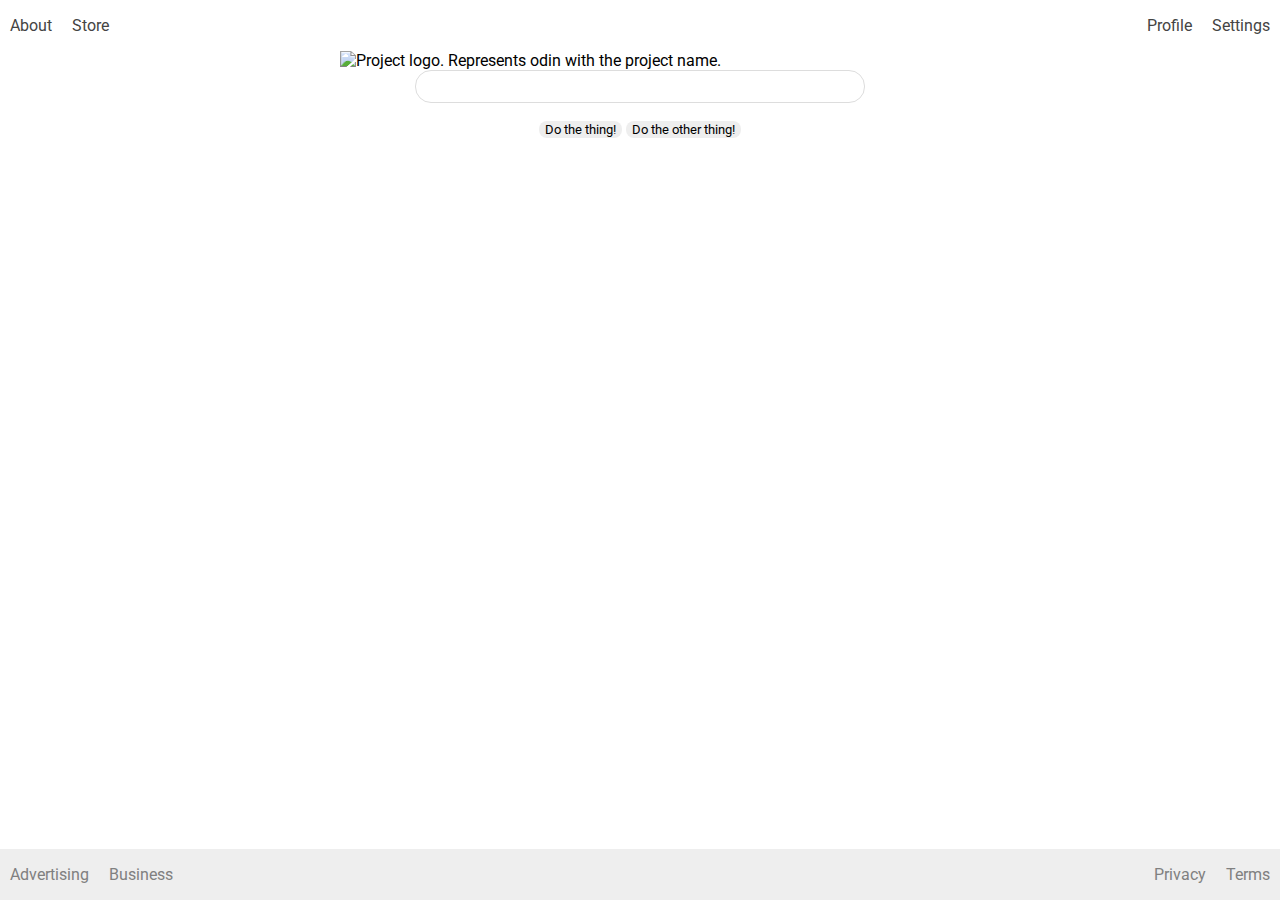
==== flex/06-flex-layout/index.html @ 636b49a6 "unfinished" ====
<!DOCTYPE html>
<html lang="en">
  <head>
    <meta charset="UTF-8">
    <meta http-equiv="X-UA-Compatible" content="IE=edge">
    <meta name="viewport" content="width=device-width, initial-scale=1.0">
    <title>LAYOUT</title>
    <link rel="stylesheet" href="./style.css">
  </head>
  <body>
      <div class="header">
        <ul class="left-links">
          <li><a href="#">About</a></li>
          <li><a href="#">Store</a></li>
        </ul>
        <ul class="right-links">
          <li><a href="#">Profile</a></li>
          <li><a href="#">Settings</a></li>
        </ul>
      </div>
      <div class="container">
        <div class="content">
          <img src="./logo.png" alt="Project logo. Represents odin with the project name.">
          <div class="input">
            <input type="text">
          </div>
          <div class="buttons">
            <button>Do the thing!</button>
            <button>Do the other thing!</button>
          </div>
        </div>
      </div>
      <div class="footer">
        <ul class="left-links">
          <li><a href="#">Advertising</a></li>
          <li><a href="#">Business</a></li>
        </ul>
        <ul class="right-links">
          <li><a href="#">Privacy</a></li>
          <li><a href="#">Terms</a></li>
        </ul>
      </div>
  </body>
</html>
---- flex/06-flex-layout/style.css ----
@import url('https://fonts.googleapis.com/css2?family=Roboto:wght@400;700&display=swap');

body {
  height: 100vh;
  margin: 0;
  overflow: hidden;
  font-family: Roboto, sans-serif;
  display: flex;
  flex-direction: column;
  
}

img {
  width: 600px;
}

button {
  font-family: Roboto, sans-serif;
  border: none;
  border-radius: 8px;
  background: #eee;
}

input {
  border: 1px solid #ddd;
  border-radius: 16px;
  padding: 8px 24px;
  width: 400px;
  margin-bottom: 16px;
}


/* MY ADDITION*/ 

a {
  text-decoration: none;
   

}

.header a {
  color: #444444;
}

.footer a {
  color: #808080;
}

ul {
  list-style-type: none;
  padding: 0;
  
}

.header {
  display: flex;
  justify-content: space-between;
  


}

.footer {
  display: flex;
  justify-content: space-between;
  background-color: #eeeeee;
  margin-top: auto;
  
  
}

.left-links {
  display: flex;
  gap: 20px;
  margin-left: 10px;
  
  
}

.right-links {
  display: flex;
  gap: 20px;
  margin-right: 10px;
  
  
}

.content {
  display: flex;
  justify-content: center;
  align-items: center;
  flex-direction: column;
  
  
}
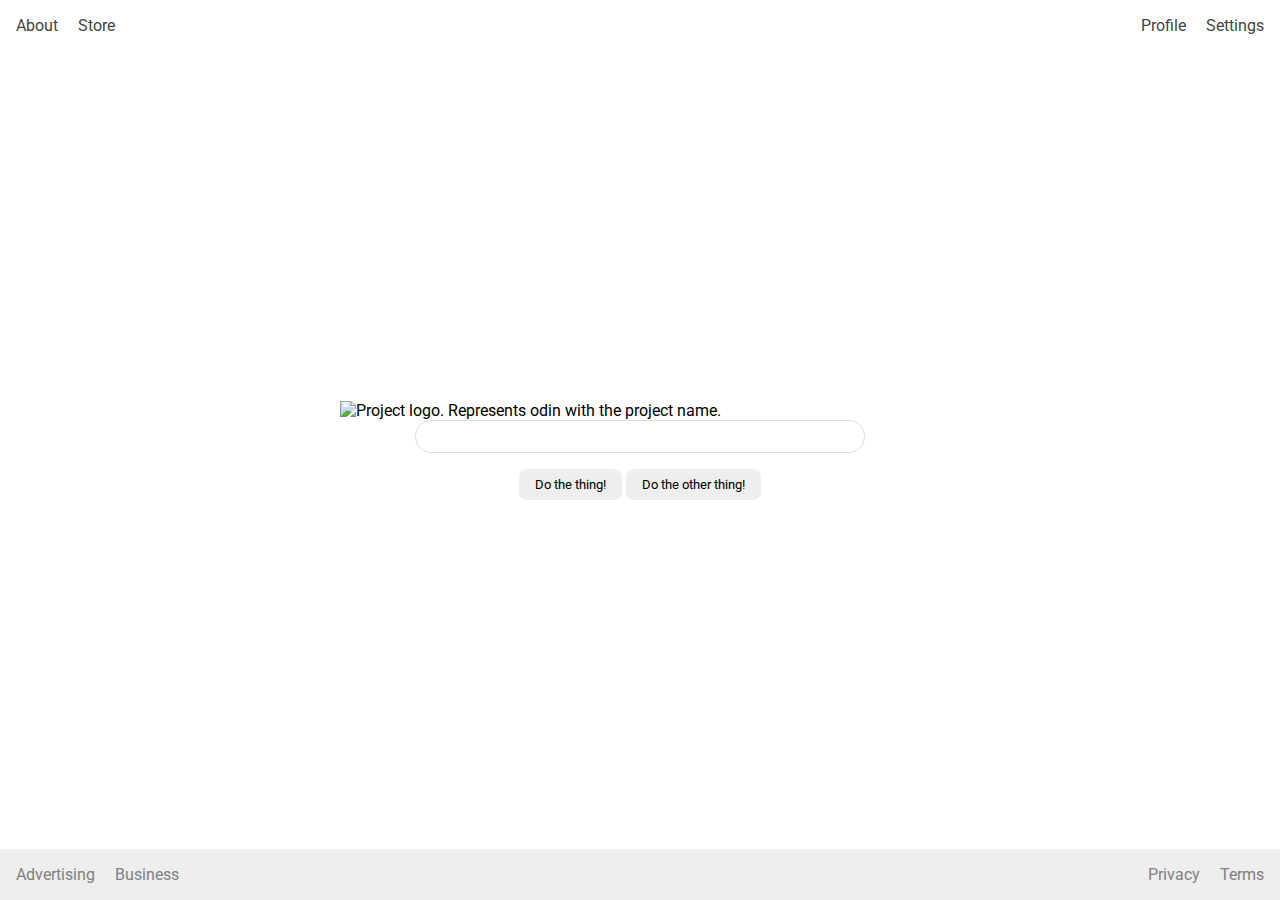
==== commit 69164749: "Finish project: get rid of margin and add padding in header, add flex:1 to content" ====
--- a/flex/06-flex-layout/index.html
+++ b/flex/06-flex-layout/index.html
@@ -18,7 +18,7 @@
           <li><a href="#">Settings</a></li>
         </ul>
       </div>
-      <div class="container">
+      
         <div class="content">
           <img src="./logo.png" alt="Project logo. Represents odin with the project name.">
           <div class="input">
@@ -29,7 +29,7 @@
             <button>Do the other thing!</button>
           </div>
         </div>
-      </div>
+      
       <div class="footer">
         <ul class="left-links">
           <li><a href="#">Advertising</a></li>
--- a/flex/06-flex-layout/style.css
+++ b/flex/06-flex-layout/style.css
@@ -40,6 +40,7 @@
 
 .header a {
   color: #444444;
+  
 }
 
 .footer a {
@@ -48,15 +49,19 @@
 
 ul {
   list-style-type: none;
-  padding: 0;
+  padding: 16px;
+  margin: 0;
   
 }
+
+
 
 .header {
   display: flex;
   justify-content: space-between;
   
-
+  
+  
 
 }
 
@@ -72,7 +77,7 @@
 .left-links {
   display: flex;
   gap: 20px;
-  margin-left: 10px;
+
   
   
 }
@@ -80,7 +85,7 @@
 .right-links {
   display: flex;
   gap: 20px;
-  margin-right: 10px;
+  
   
   
 }
@@ -90,8 +95,12 @@
   justify-content: center;
   align-items: center;
   flex-direction: column;
+  flex: 1;
   
-  
+}
+
+button {
+  padding: 8px 16px;
 }
 
 
